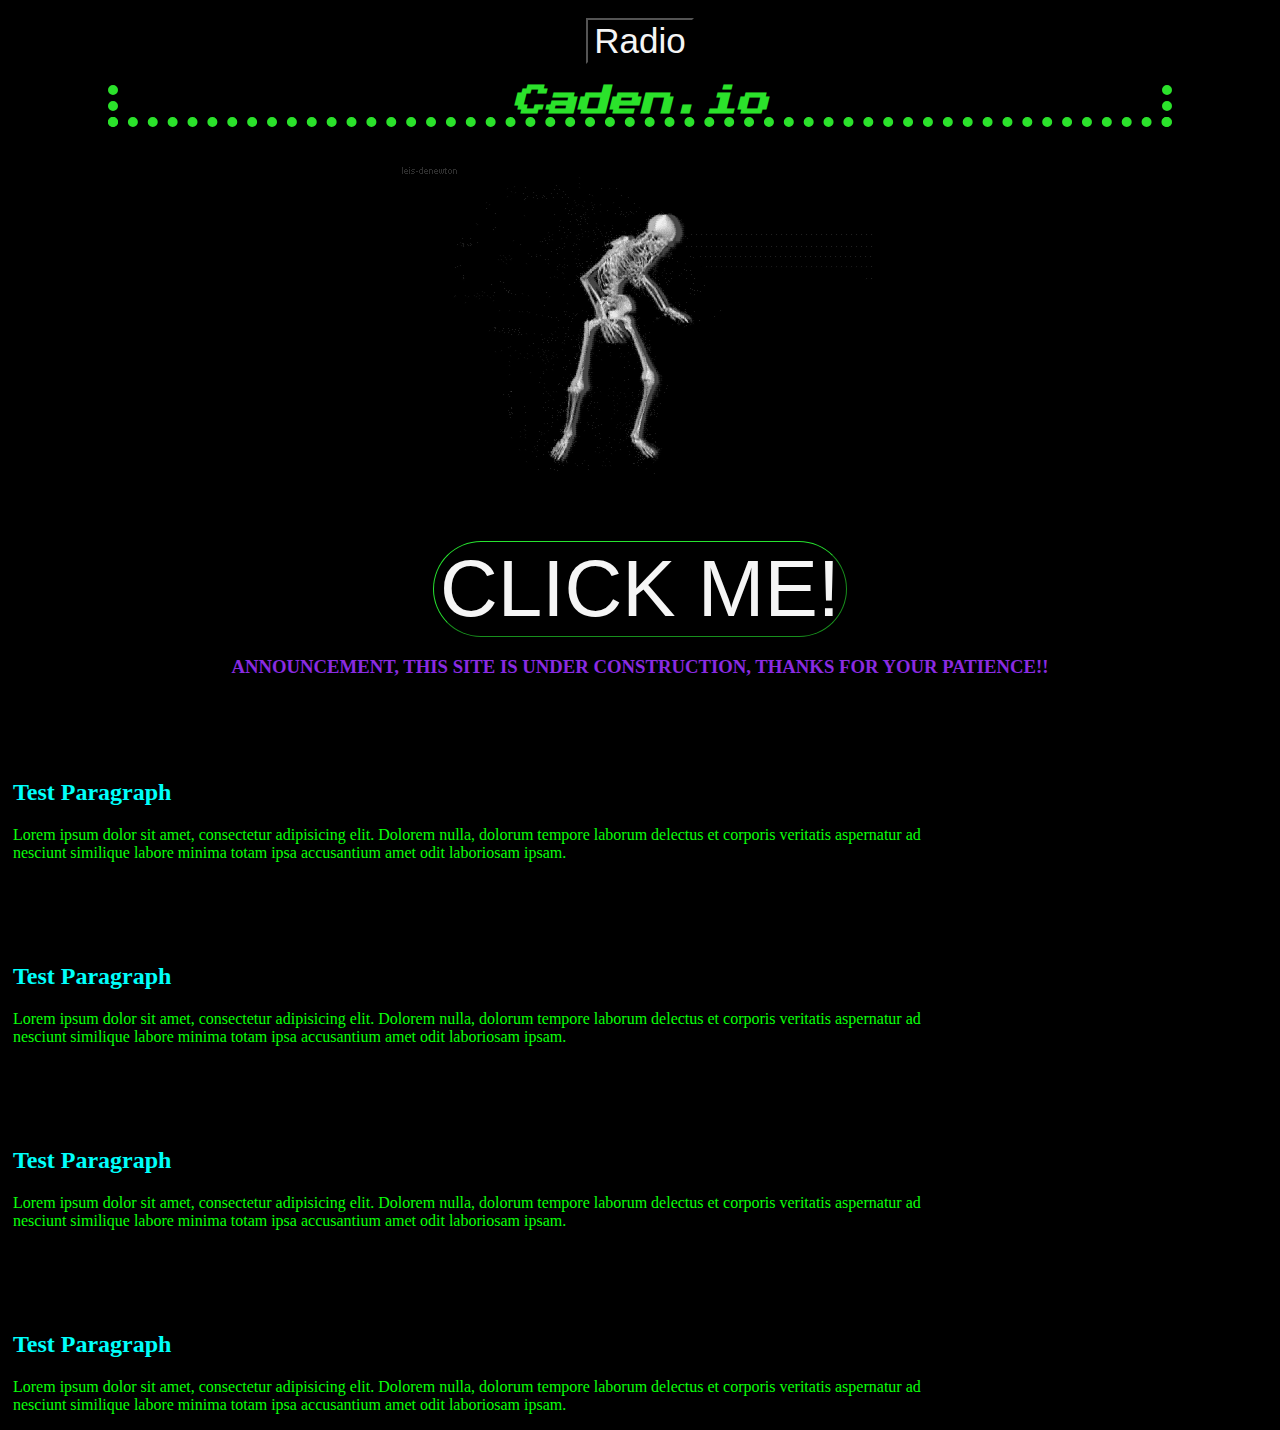
==== index.html @ 4b1e982b "New page!" ====
<!DOCTYPE html>
<html lang="en">
  <head>
    <title>Main page</title>
    <meta name="viewport" content="device-width,initial-scale=1.0" />
    <meta charset="UTF-8" />
    <meta name="viewport" content="width=device-width, initial-scale=1.0" />
    <link rel="icon" type="image/png" href="favi.png" />
    <link
      href="https://fonts.googleapis.com/css2?family=Nova+Square&family=Press+Start+2P&display=swap"
      rel="stylesheet"
    />
    <link rel="stylesheet" href="style.css" />
    <link
      href="https://fonts.googleapis.com/css2?family=Nova+Cut&family=Nova+Square&family=Press+Start+2P&display=swap"
      rel="stylesheet"
    />
  </head>

  <body style="background-color: black">
    <center>
      <button style="font-size: 35px">Radio</button>
      <h1 style="color: rgb(43, 226, 43)">
        <i><b>Caden.io</b></i>
      </h1>
    </center>
    <br />

    <center>
      <img src="dnc.gif" />
      <br />

      <a href="Second.html">
        <button
          style="
            font-size: 80px;
            border-width: 1px;
            border-radius: 85px;
            border-color: rgb(38, 227, 47);
          "
        >
          CLICK ME!
        </button>
      </a>
    </center>
    <center>
      <h3>
        ANNOUNCEMENT, THIS SITE IS UNDER CONSTRUCTION, THANKS FOR YOUR
        PATIENCE!!
      </h3>
    </center>

    <h2>Test Paragraph</h2>
    <p>
      Lorem ipsum dolor sit amet, consectetur adipisicing elit. Dolorem nulla,
      dolorum tempore laborum delectus et corporis veritatis aspernatur ad
      nesciunt similique labore minima totam ipsa accusantium amet odit
      laboriosam ipsam.
    </p>

    <h2>Test Paragraph</h2>
    <p>
      Lorem ipsum dolor sit amet, consectetur adipisicing elit. Dolorem nulla,
      dolorum tempore laborum delectus et corporis veritatis aspernatur ad
      nesciunt similique labore minima totam ipsa accusantium amet odit
      laboriosam ipsam.
    </p>

    <h2>Test Paragraph</h2>
    <p>
      Lorem ipsum dolor sit amet, consectetur adipisicing elit. Dolorem nulla,
      dolorum tempore laborum delectus et corporis veritatis aspernatur ad
      nesciunt similique labore minima totam ipsa accusantium amet odit
      laboriosam ipsam.
    </p>

    <h2>Test Paragraph</h2>
    <p>
      Lorem ipsum dolor sit amet, consectetur adipisicing elit. Dolorem nulla,
      dolorum tempore laborum delectus et corporis veritatis aspernatur ad
      nesciunt similique labore minima totam ipsa accusantium amet odit
      laboriosam ipsam.
    </p>
  </body>
</html>
---- style.css ----
h1 {
  font-family: "Press start 2P";
  border-left: dotted;
  border-width: 10px;
  border-right: dotted;
  border-width: 10px;
  border-bottom: dotted;
  border-width: 10px;
  margin-left: 100px;
  margin-right: 100px;
}

button:hover {
  background-color: green;
}
button {
  margin-top: 10px;
  color: whitesmoke;
  background-color: black;
}
p {
  margin-right: 300px;
  margin-left: 5px;
  color: rgb(10, 255, 10);
}
h2 {
  margin-top: 8%;
  margin-left: 5px;
  color: rgb(0, 255, 251);
}
h3 {
  color: blueviolet;
}
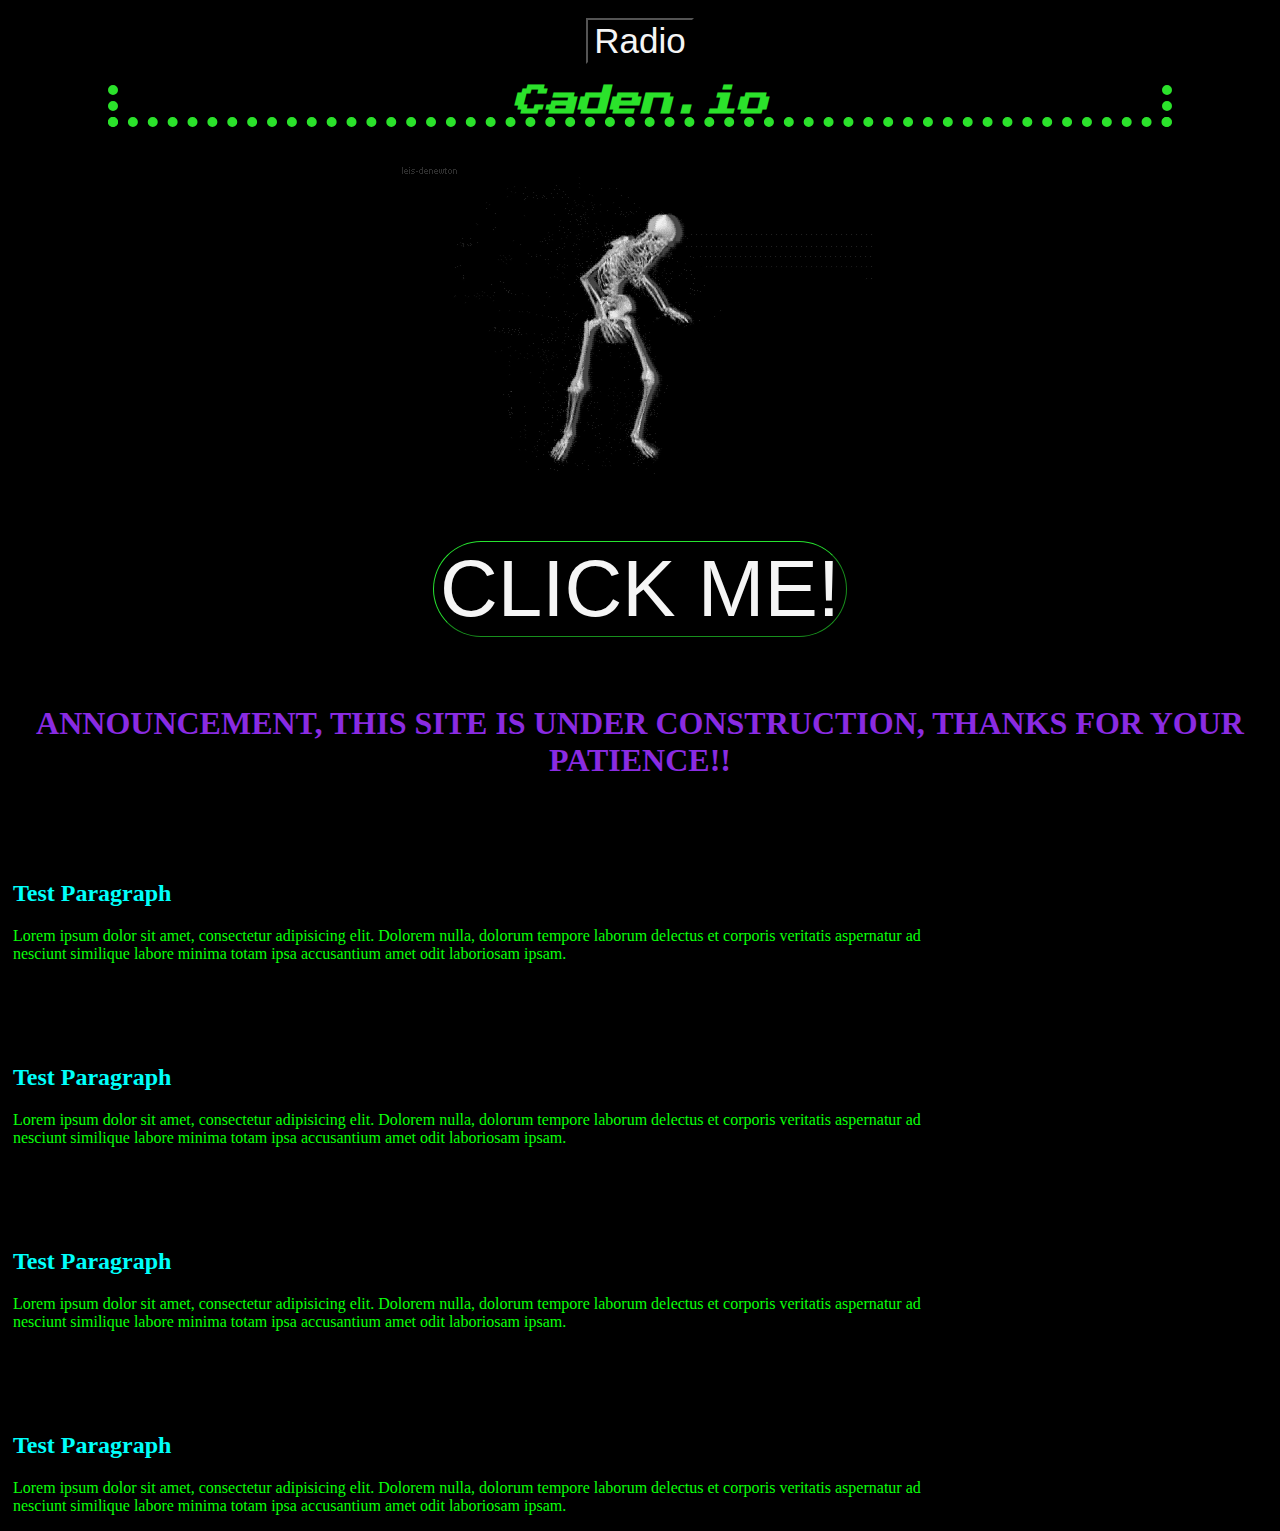
==== commit 93d30f87: "Updated txt" ====
--- a/index.html
+++ b/index.html
@@ -19,7 +19,9 @@
 
   <body style="background-color: black">
     <center>
-      <button style="font-size: 35px">Radio</button>
+      <a href="Radio.html">
+        <button style="font-size: 35px">Radio</button>
+      </a>
       <h1 style="color: rgb(43, 226, 43)">
         <i><b>Caden.io</b></i>
       </h1>
@@ -44,7 +46,9 @@
       </a>
     </center>
     <center>
-      <h3>
+      <br />
+      <br />
+      <h3 style="font-size: xx-large">
         ANNOUNCEMENT, THIS SITE IS UNDER CONSTRUCTION, THANKS FOR YOUR
         PATIENCE!!
       </h3>
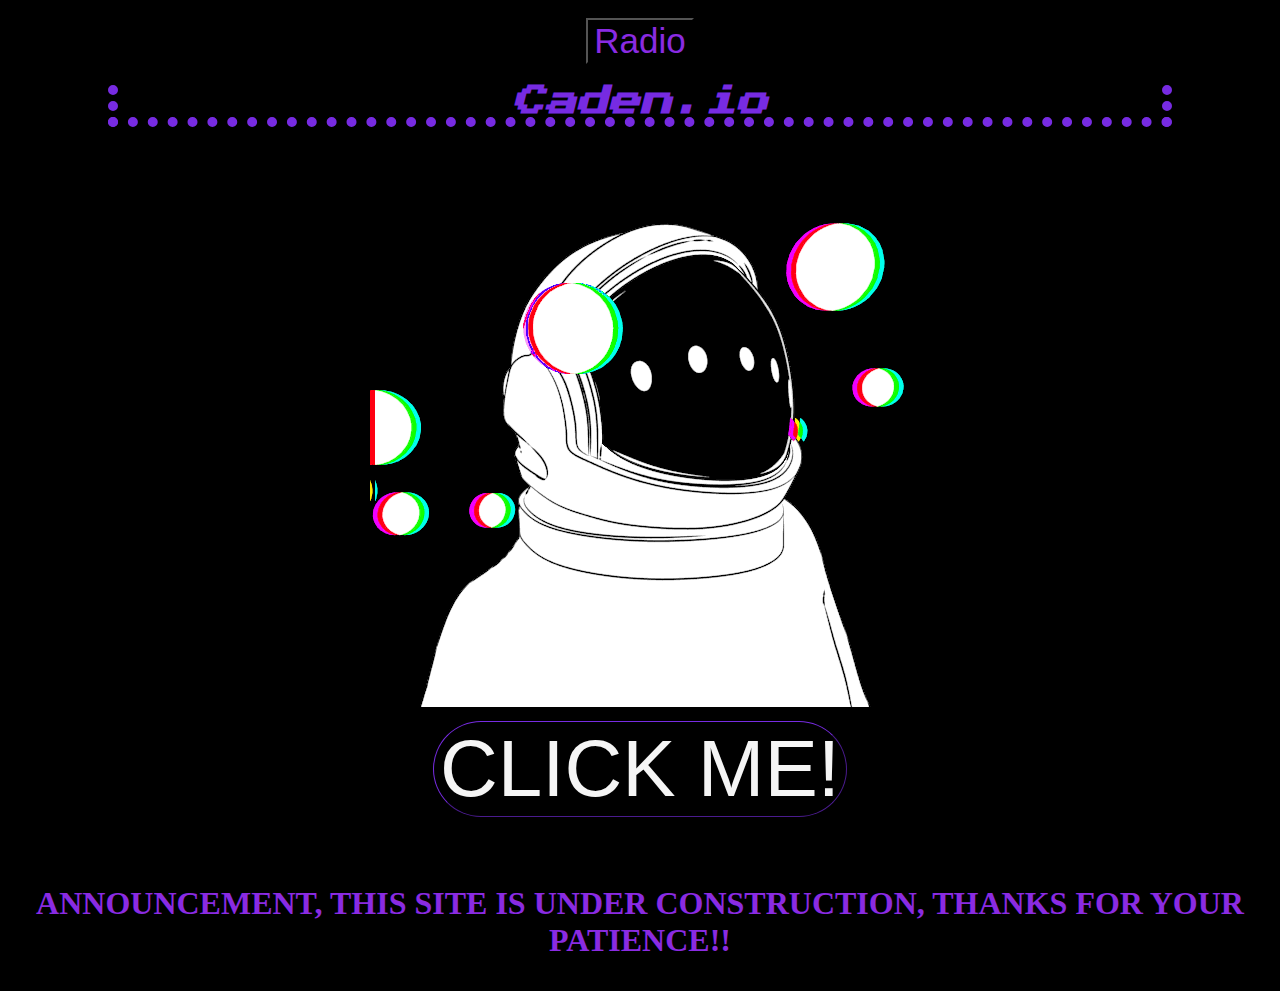
==== commit 91c9cd6a: "Complete facelift" ====
--- a/index.html
+++ b/index.html
@@ -20,16 +20,16 @@
   <body style="background-color: black">
     <center>
       <a href="Radio.html">
-        <button style="font-size: 35px">Radio</button>
+        <button style="font-size: 35px; color: blueviolet;">Radio</button>
       </a>
-      <h1 style="color: rgb(43, 226, 43)">
+      <h1 style="color: rgb(119, 43, 226)">
         <i><b>Caden.io</b></i>
       </h1>
     </center>
     <br />
 
     <center>
-      <img src="dnc.gif" />
+      <img src="website.gif" />
       <br />
 
       <a href="Second.html">
@@ -38,7 +38,7 @@
             font-size: 80px;
             border-width: 1px;
             border-radius: 85px;
-            border-color: rgb(38, 227, 47);
+            border-color: rgb(119, 43, 226);
           "
         >
           CLICK ME!
@@ -52,38 +52,5 @@
         ANNOUNCEMENT, THIS SITE IS UNDER CONSTRUCTION, THANKS FOR YOUR
         PATIENCE!!
       </h3>
-    </center>
-
-    <h2>Test Paragraph</h2>
-    <p>
-      Lorem ipsum dolor sit amet, consectetur adipisicing elit. Dolorem nulla,
-      dolorum tempore laborum delectus et corporis veritatis aspernatur ad
-      nesciunt similique labore minima totam ipsa accusantium amet odit
-      laboriosam ipsam.
-    </p>
-
-    <h2>Test Paragraph</h2>
-    <p>
-      Lorem ipsum dolor sit amet, consectetur adipisicing elit. Dolorem nulla,
-      dolorum tempore laborum delectus et corporis veritatis aspernatur ad
-      nesciunt similique labore minima totam ipsa accusantium amet odit
-      laboriosam ipsam.
-    </p>
-
-    <h2>Test Paragraph</h2>
-    <p>
-      Lorem ipsum dolor sit amet, consectetur adipisicing elit. Dolorem nulla,
-      dolorum tempore laborum delectus et corporis veritatis aspernatur ad
-      nesciunt similique labore minima totam ipsa accusantium amet odit
-      laboriosam ipsam.
-    </p>
-
-    <h2>Test Paragraph</h2>
-    <p>
-      Lorem ipsum dolor sit amet, consectetur adipisicing elit. Dolorem nulla,
-      dolorum tempore laborum delectus et corporis veritatis aspernatur ad
-      nesciunt similique labore minima totam ipsa accusantium amet odit
-      laboriosam ipsam.
-    </p>
-  </body>
+    
 </html>
--- a/style.css
+++ b/style.css
@@ -11,7 +11,7 @@
 }
 
 button:hover {
-  background-color: green;
+  background-color: rgb(255, 230, 0);
 }
 button {
   margin-top: 10px;
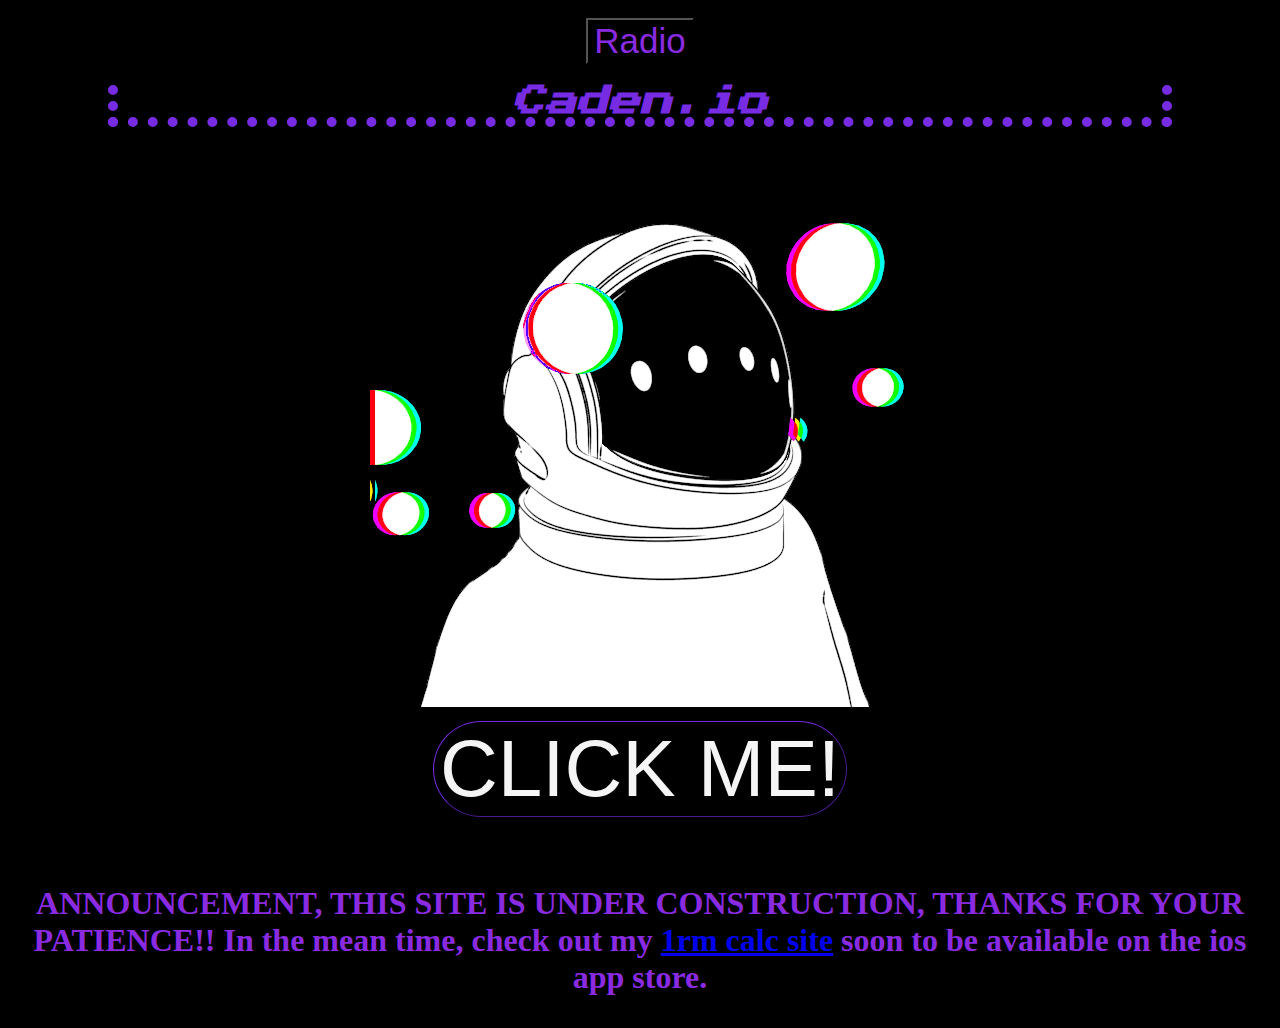
==== commit c94ed7ee: "New link" ====
--- a/index.html
+++ b/index.html
@@ -50,7 +50,8 @@
       <br />
       <h3 style="font-size: xx-large">
         ANNOUNCEMENT, THIS SITE IS UNDER CONSTRUCTION, THANKS FOR YOUR
-        PATIENCE!!
+        PATIENCE!! In the mean time, check out my <a href="https://1rmcalc.streamlit.app/">1rm calc site</a> soon to be available on the ios app store. 
+  
       </h3>
     
 </html>
--- a/style.css
+++ b/style.css
@@ -11,7 +11,7 @@
 }
 
 button:hover {
-  background-color: rgb(255, 230, 0);
+  background-color: rgb(255, 230, 8);
 }
 button {
   margin-top: 10px;
@@ -31,3 +31,11 @@
 h3 {
   color: blueviolet;
 }
+
+a:hover {
+  color: aliceblue;
+}
+
+a:visited {
+  color: black;
+}
